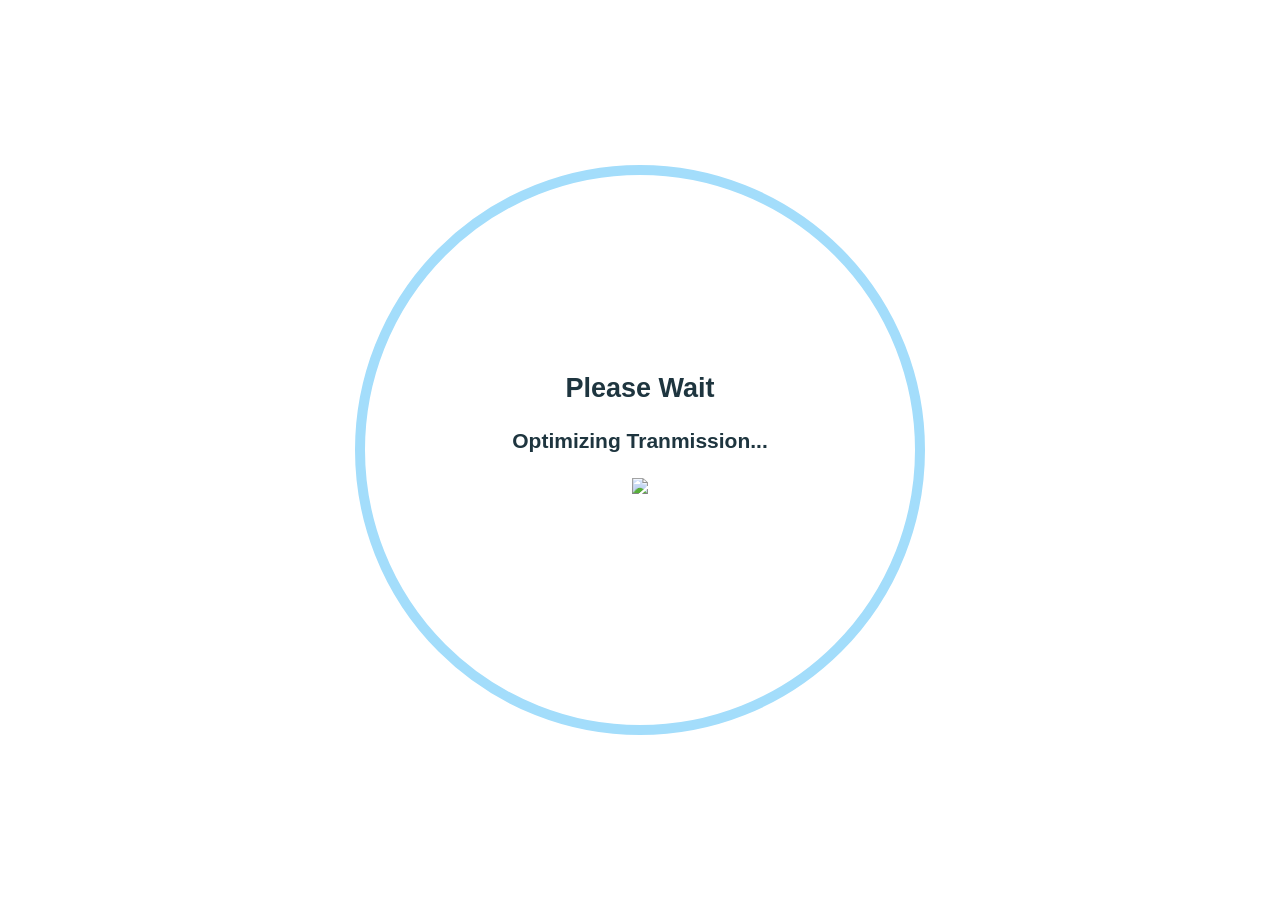
==== archives/index.html @ cd5377e7 "Site updated: 2025-04-26 15:13:15" ====
<!DOCTYPE html>
<html lang="en">
<head>
    <meta charset="utf-8" />
    <title>Archives | Qixuan Lin</title>
    <meta name="author" content="Qixuan Lin" />
    <meta name="description" content="" />
    <meta name="keywords" content="" />
    <meta
        name="viewport"
        content="width=device-width, initial-scale=1.0, maximum-scale=1.0, user-scalable=0"
    />
    <link rel="icon" href="/images/logo2.svg" />
    <link rel="stylesheet" href="/css/custom.css">
    <link rel="preconnect" href="https://s4.zstatic.net" />
<script src="https://s4.zstatic.net/ajax/libs/vue/3.3.7/vue.global.prod.min.js"></script>
<link rel="stylesheet" href="https://s4.zstatic.net/ajax/libs/font-awesome/6.4.2/css/all.min.css" />
<link rel="preconnect" href="https://fonts.googleapis.cn" />
<link rel="preconnect" href="https://fonts.gstatic.cn" crossorigin />
<link
    rel="stylesheet"
    href="https://fonts.googleapis.cn/css2?family=Fira+Code:wght@400;500;600;700&family=Lexend:wght@400;500;600;700;800;900&family=Noto+Sans+SC:wght@400;500;600;700;800;900&display=swap"
/>
<script> const mixins = {}; </script>

<script src="https://polyfill.alicdn.com/v3/polyfill.min.js?features=default"></script>


<script src="https://s4.zstatic.net/ajax/libs/highlight.js/11.9.0/highlight.min.js"></script>
<script src="https://s4.zstatic.net/ajax/libs/highlightjs-line-numbers.js/2.8.0/highlightjs-line-numbers.min.js"></script>
<link
    rel="stylesheet"
    href="https://s4.zstatic.net/ajax/libs/highlight.js/11.9.0/styles/github.min.css"
/>
<script src="/js/lib/highlight.js"></script>



<script src="/js/lib/preview.js"></script>





<link rel="stylesheet" href="/css/main.css" />

<meta name="generator" content="Hexo 7.3.0"></head>
<body>
    <div id="layout">
        <transition name="fade">
            <div id="loading" v-show="loading">
                <div id="loading-circle">
                    <h2>Please Wait</h2>
                    <h4>Optimizing Tranmission...</h4>
                    <img src="/images/loading.gif" />
                </div>
            </div>
        </transition>
        <div id="menu" :class="{ hidden: hiddenMenu, 'menu-color': menuColor}">
    <nav id="desktop-menu">
        <a class="title" href="/">
            <span>QIXUAN LIN</span>
        </a>
        
        <a href="/research">
            <i class="fa-solid fa- fa-fw"></i>
            <span>&ensp;Research</span>
        </a>
        
        <a href="/publications">
            <i class="fa-solid fa- fa-fw"></i>
            <span>&ensp;Publications</span>
        </a>
        
        <a href="/gallery">
            <i class="fa-solid fa- fa-fw"></i>
            <span>&ensp;Gallery</span>
        </a>
        
    </nav>
    <nav id="mobile-menu">
        <div class="title" @click="showMenuItems = !showMenuItems">
            <i class="fa-solid fa-bars fa-fw"></i>
            <span>&emsp;QIXUAN LIN</span>
        </div>
        <transition name="slide">
            <div class="items" v-show="showMenuItems">
                
                <a href="/research">
                    <div class="item">
                        <div style="min-width: 20px; max-width: 50px; width: 10%">
                            <i class="fa-solid fa- fa-fw"></i>
                        </div>
                        <div style="min-width: 100px; max-width: 150%; width: 20%">Research</div>
                    </div>
                </a>
                
                <a href="/publications">
                    <div class="item">
                        <div style="min-width: 20px; max-width: 50px; width: 10%">
                            <i class="fa-solid fa- fa-fw"></i>
                        </div>
                        <div style="min-width: 100px; max-width: 150%; width: 20%">Publications</div>
                    </div>
                </a>
                
                <a href="/gallery">
                    <div class="item">
                        <div style="min-width: 20px; max-width: 50px; width: 10%">
                            <i class="fa-solid fa- fa-fw"></i>
                        </div>
                        <div style="min-width: 100px; max-width: 150%; width: 20%">Gallery</div>
                    </div>
                </a>
                
            </div>
        </transition>
    </nav>
</div>
<transition name="fade">
    <div id="menu-curtain" @click="showMenuItems = !showMenuItems" v-show="showMenuItems"></div>
</transition>

        <div id="main" :class="loading ? 'into-enter-from': 'into-enter-active'">
            
<div id="archives">
    
    <div id="timeline-wrap" ref="timeline">
        
        <div class="timeline" data-title="">
            <div class="timeline-tail"></div>
            <div class="timeline-content">
                <div class="item-time">2025/3/24</div>
                <a href="/2025/03/24/index/">
                    <h3></h3>
                </a>
                <div class="info">
                    
                    
                </div>
            </div>
        </div>
        
    </div>
</div>

            <footer id="footer">
    <div id="footer-wrap">
        <div>
            &copy;
            <!-- 2025 -  -->
            2025 Qixuan Lin
            <!-- <span id="footer-icon">
                <i class="fa-solid fa-font-awesome fa-fw"></i>
            </span>
            &commat;Qixuan Lin -->
        </div>
        <div>
            Based on the <a target="_blank" rel="noopener" href="https://hexo.io">Hexo Engine</a> &amp;
            <a target="_blank" rel="noopener" href="https://github.com/theme-particlex/hexo-theme-particlex">ParticleX Theme</a>
        </div>
        
    </div>
</footer>

        </div>
        
        <transition name="fade">
            <div id="preview" ref="preview" v-show="previewShow">
                <img id="preview-content" ref="previewContent" />
            </div>
        </transition>
        
    </div>
    <script src="/js/main.js"></script>
    
</body>
</html>
---- css/custom.css ----
/* Gallery grid container */
.gallery-grid {
    display: grid;
    grid-template-columns: repeat(3, 1fr);
    gap: unset;
    column-gap: 2.5rem;  /* Reduced space between columns */
    row-gap: 0.5rem;     /* Keep original space between rows */
    margin: 2rem 0;
    width: 100%;
    max-width: 100%;
    box-sizing: border-box;
  }
  
  /* For medium screens */
  @media (max-width: 992px) {
    .gallery-grid {
      grid-template-columns: repeat(2, 1fr);
    }
  }
  
  /* For mobile screens */
  @media (max-width: 576px) {
    .gallery-grid {
      grid-template-columns: 1fr;
    }
  }
  
  /* Gallery item container including both image and caption */
  .gallery-item {
    display: flex;
    flex-direction: column;
    width: 100%;
    margin-bottom: 1rem;
  }
  
  /* Image container - this creates the fixed aspect ratio */
  .gallery-item .img-container {
    position: relative;
    width: 100%;
    padding-bottom: 75%; /* This creates the 4:3 aspect ratio */
    border-radius: 8px;
    overflow: hidden;
    box-shadow: 0 4px 8px rgba(0, 0, 0, 0.1);
    transition: transform 0.3s ease, box-shadow 0.3s ease;
    margin: 0;
    cursor: pointer;
  }
  
  /* Hover effect */
  .gallery-item .img-container:hover {
    transform: scale(1.02);
    box-shadow: 0 8px 16px rgba(0, 0, 0, 0.2);
  }
  
  /* The actual image inside the container */
  .gallery-item .img-container img {
    position: absolute;
    top: 0;
    left: 0;
    width: 100% !important; /* Force image to take full width */
    height: 100% !important; /* Force image to take full height */
    object-fit: cover;
    object-position: center;
    border-radius: 8px;
    margin: 0;
    padding: 0;
    display: block;
    max-width: none !important; /* Override any max-width constraints */
  }
  
  /* Caption styles */
  .gallery-item .caption {
    margin-top: 0.8rem;
    display: flex;
    flex-direction: column;
    width: 100%;
  }
  
  .gallery-item .caption .description {
    font-size: 0.85rem;
    font-weight: 500;
    color: #333;
    margin-bottom: 0.3rem;
    text-align: center;
  }
  
  .gallery-item .caption .credit {
    font-size: 0.8rem;
    font-style: italic;
    color: #666;
    text-align: center;
  }

.author-name {
    color: rgb(38, 157, 255);
}

.split-line {
    background-color: #cecece; 
    height: 1.5px;
    margin-bottom: 20px;
    border: none; /* This removes the default border */
}

.date-format {
    font-size: 0.9rem;
    font-style: italic;
    color: #6ba6ff;
  }
  ul + h3 + .split-line {
    height: 1px; /* Match the height of your other horizontal lines */
    margin: 1rem 0; /* Match the margins of your other horizontal lines */
  }
---- css/main.css ----
#archives {
    margin: auto;
    margin-top: 100px;
    padding: 20px;
}
#archives .categories-tags {
    margin: auto;
    margin-bottom: 50px;
    max-width: 900px;
    text-align: center;
    width: 100%;
}
#archives .categories-tags span {
    display: inline-block;
    margin: 10px;
}
#archives .categories-tags span .icon {
    color: #fff;
    margin-left: 0;
    margin-right: 10px;
}
#archives .categories-tags span a {
    border: #ffffff80 1px solid;
    border-radius: 10px;
    color: #fff;
    padding: 10px 15px;
    transition: background 0.25s, border 0.25s, color 0.25s;
}
#archives .categories-tags span a:hover {
    background: #fff !important;
    border: #a5c2f5 1px solid;
    color: #5c6b72;
}
#archives .category,
#archives .tags .tag,
.article .info .category,
.article .info .tags,
.article .info .tags .tag {
    display: inline-block;
    margin-right: 10px;
}
#archives h3 {
    margin: 10px 0;
}
#crypto {
    margin: 50px 0;
}
#crypto.failure {
    border-color: #ea4a5a;
    color: #ea4a5a;
}
#crypto.failure:focus {
    box-shadow: 0 0 0 3px #ea4a5a4d;
}
#crypto.success {
    border-color: #34d058;
    color: #34d058;
}
#footer {
    font-size: 14px;
    margin-top: 150px;
    padding-bottom: 20px;
    text-align: center;
    width: 100%;
}
#footer #footer-icon {
    color: #66afef;
    display: inline-block;
    font-size: 18px;
    margin: 0 10px;
}
#footer #footer-wrap {
    border-top: 1px solid #aaa;
    color: #5c6b72;
    margin: auto;
    width: 900px;
}
#footer #footer-wrap div {
    margin: 15px;
}
#home-card {
    width: 300px;
}
#home-card #card-style {
    background: #ffffff00;
    border: none;
    border-radius: 10px;
    /* box-shadow: 0 0 20px #d9d9d980; */
    display: flex;
    flex-direction: column;
    max-height: 100vh;
    justify-content: center;
    overflow: auto;
    position: sticky;
    text-align: center;
    top: 20vh;
    width: 250px;
}
#home-card #card-div {
    overflow: auto;
    padding: 25px 0;
    margin-top: 80px;
}
#home-card #card-div .avatar {
    border: #27272700 solid 0px;
    border-radius: 20%;
    margin: auto;
    text-align: center;
    height: 130px;
    width: 130px;
    box-shadow: 2px 2px 10px 0 #bbbdff7f;
}
#home-card #card-div .avatar img {
    border-radius: 20%;
    height: 100%;
    width: 100%;
}
#home-card #card-div .avatar:hover img {
    transform: rotate(360deg);
}
#home-card #card-div .description {
    font-size: 16px;
    font-weight: 200;
    margin: 20px auto;
    text-align: center !important;
    width: 85%;
    display: block;
    line-height: 2; /* Controls spacing between lines */
}
/* Add spacing between paragraphs if needed */
#home-card #card-div .description p {
    margin-bottom: 20px;
}
#home-card #card-div .friend-links .friend-link {
    margin-bottom: 5px;
}
#home-card #card-div .friend-links a {
    border-radius: 5px;
    color: #5c6b72;
    display: block;
    padding: 8px 0;
}
#home-card #card-div .icon-links .icon-link {
    margin: 5px;
}
#home-card #card-div .icon-links a {
    border-radius: 5px;
    color: #5c6b72;
    font-size: 18px;
    padding: 5px;
}
#home-card #card-div .icon-links a:hover,
#home-card #card-div .friend-links a:hover,
#home-posts .page-current .page-num:hover {
    background: linear-gradient(120deg, #9abbf7 0%, #ffbbf4 100%);
    color: #fff;
}
#home-card #card-div .icon-links,
#home-card #card-div .friend-links {
    border-top: #cdcdcd solid 1px;
    margin: 10px auto;
    padding-top: 10px;
    width: 85%;
}
#home-card #card-div .name {
    font-size: 16px;
    font-weight: bold;
    margin: 20px auto;
}
#home-head {
    display: flex;
    height: 40vh;
    width: 100vw;
}
#home-head #home-background {
    background-position: center;
    background-repeat: no-repeat;
    background-size: cover;
    height: 45vh;
    left: 0;
    position: absolute;
    top: 0;
    width: 100vw;
    z-index: -1;
}

#home-head #home-info .info {
    align-items: center;
    border-radius: 50%;
    display: flex;
    justify-content: center;
    text-align: center;
}
#home-head #home-info .loop:nth-child(1) {
    animation: loop1 10s linear infinite;
    background: #fff;
    border-radius: 38% 62% 63% 37%/41% 44% 56% 59%;
    opacity: 0.3;
    transform: rotate(30deg);
}
#home-head #home-info .loop:nth-child(2) {
    animation: loop2 15s linear infinite;
    background: #fff;
    border-radius: 38% 62% 63% 37%/41% 44% 56% 59%;
    opacity: 0.45;
    transform: rotate(60deg);
}
#home-head #home-info .loop:nth-child(3) {
    animation: loop3 10s linear infinite;
    background: #fff;
    border-radius: 38% 62% 63% 37%/41% 44% 56% 59%;
    opacity: 0.3;
    transform: rotate(90deg);
}
#home-head #home-info .loop:nth-child(4) {
    animation: loop4 15s linear infinite;
    background: #fff;
    border-radius: 38% 62% 63% 37%/41% 44% 56% 59%;
    opacity: 0.45;
    transform: rotate(120deg);
}
#home-head #home-info,
#home-posts {
    margin: auto;
}
#home-posts .page-current {
    align-items: center;
    display: flex;
    font-weight: bold;
    justify-content: center;
    margin-top: 50px;
    text-align: center;
    width: 100%;
}
#home-posts .page-current .current {
    border-radius: 5px;
    color: #da0a51;
    display: inline-block;
    height: 35px;
    line-height: 35px;
    margin: 0 7px;
    padding: 5px;
    width: 35px;
}
#home-posts .page-current .page-num,
#home-posts .page-current .page-omit {
    border-radius: 5px;
    display: inline-block;
    height: 35px;
    line-height: 35px;
    margin: 0 7px;
    padding: 5px;
    width: 35px;
}
#home-posts .page-current a {
    color: #999;
}
#home-posts .post {
    background: #ffffff00;
    border-radius: 20px;
    /* box-shadow: 0 0 20px #d9d9d980;
    transition: box-shadow 0.25s, transform 0.25s; */
    overflow: hidden;
}
#home-posts .post .category-and-date {
    color: #5c6b72;
    margin-top: 15px;
    text-align: center;
    width: 100%;
}
#home-posts .post .category-and-date .category {
    display: inline-block;
    margin-right: 25px;
}
#home-posts .post .category-and-date .category a,
#archives a,
#archives .tag-icon,
#archives .item-time,
#archives .categories-tags span a:hover .icon,
.article .info a {
    color: #5c6b72;
}
#home-posts .post .category-and-date .date,
#archives .tags,
#menu #desktop-menu a span {
    display: inline-block;
}
#home-posts .post .category-and-date .special {
    display: inline-block;
    margin-left: 25px;
}
#home-posts .post .go-post {
    background: linear-gradient(120deg, #9abbf7 0%, #ffbbf4 100%);
    border: 0;
    border-radius: 20px 0;
    bottom: -5px;
    box-shadow: 2px 2px 10px 0 #ffbbf47a;
    color: #fff;
    font-size: 14px;
    font-weight: bold;
    padding: 10px 24px;
    position: absolute;
    right: -5px;
    transition: box-shadow 0.25s ease-out, right 0.25s ease-out;
}
#home-posts .post .go-post:hover {
    box-shadow: -2px -2px 10px 0 #9abbf77a;
    right: -7px;
}
#home-posts .post .post-tags .tag {
    display: inline-block;
    font-weight: bold;
    margin-right: 10px;
}
#home-posts .post .post-tags a {
    font-size: 14px;
}
#home-posts .post .post-tags,
#archives .info,
.article .info {
    line-height: 1.7;
}
#home-posts .post-title {
    color: #66afef;
    text-align: center;
}
/* #home-posts .post:hover {
    box-shadow: 0 0 5px #d9d9d9;
    transform: translate(-5px, -5px);
} */
#home-posts-wrap {
    background: transparent;
    border-radius: 10px;
    display: flex;
    margin: auto;
    padding: 20px;
    flex-direction: row-reverse;
    justify-content: space-between;
    align-items: flex-start;
    gap: 2rem;
}
#home-posts-wrap,
#archives,
.article,
#footer #footer-wrap {
    box-sizing: border-box;
}
#loading {
    align-items: center;
    background: #fff;
    display: flex;
    flex-direction: column;
    height: 100vh;
    justify-content: center;
    left: 0;
    position: fixed;
    top: 0;
    width: 100vw;
    word-break: keep-all;
    z-index: 2147483647;
}
#loading h2,
#loading p,
#loading img {
    margin: 10px;
}
#loading img {
    border-radius: 0;
    height: 50px;
}
#loading-circle {
    align-items: center;
    border: 10px solid #a3ddfb;
    border-radius: 50%;
    display: flex;
    flex-direction: column;
    height: 50vmin;
    justify-content: center;
    padding: 50px;
    text-align: center;
    width: 50vmin;
}
#main {
    margin-right: calc(100% - 100vw);
}
#menu {
    background: #82cff0e4;
    box-shadow: 0 -1px 10px 0 #9e9e9e4d;
    font-weight: bold;
    line-height: 50px;
    position: fixed;
    top: 0;
    transition: background 0.25s ease-out, top 0.25s ease-out;
    width: 100vw;
    z-index: 1004;
}
#menu #desktop-menu {
    height: 50px;
}
#menu #desktop-menu .title {
    color: #343434;
    display: inline-block;
    margin-left: 60px;
    margin-right: 5px;
}
#menu #desktop-menu a {
    color: #343434;
    display: inline-block;
    margin-left: 30px;
}
#menu #mobile-menu {
    min-height: 50px;
    text-align: center;
}
#menu #mobile-menu .items {
    padding: 10px 0 20px;
    z-index: 1002;
}
#menu #mobile-menu .items .item {
    display: flex;
    justify-content: center;
    margin: auto;
    min-width: 200px;
    width: 80%;
}
#menu #mobile-menu .items a {
    color: #555;
}
#menu #mobile-menu .title {
    color: #555;
    cursor: pointer;
    z-index: 1003;
}
#menu-curtain {
    background: #0003;
    height: 100%;
    left: 0;
    position: fixed;
    top: 0;
    width: 100%;
    z-index: 1001;
}
#menu.hidden {
    top: -50px;
}
#menu.menu-color {
    background: rgba(18, 10, 48, 0.534);
}
#menu.menu-color #desktop-menu a,
#menu.menu-color #mobile-menu a,
#menu.menu-color #mobile-menu .title {
    color: #fff;
}
#preview {
    align-items: center;
    background-color: #fffc;
    display: flex;
    height: 100vh;
    justify-content: center;
    left: 0;
    position: fixed;
    top: 0;
    width: 100vw;
    z-index: 1005;
}
#preview-content {
    box-shadow: 0 0 50px 10px #d9d9d980;
    margin: auto;
    max-height: 95%;
    max-width: 95%;
}
#search-bar {
    margin-bottom: 50px;
    z-index: 1000;
}
#timeline-wrap {
    display: flex;
    flex-direction: column-reverse;
}
* {
    margin: 0;
    padding: 0;
    position: relative;
    scrollbar-color: rgb(107, 211, 255) #e6efff;
    scrollbar-width: auto;
    word-wrap: break-word;
}
.article {
    font-size: 14px;
    margin: auto;
    margin-top: 100px;
    padding: 20px;
}
.article .content {
    margin: 50px 0;
}
.article .info .date {
    color: #5c6b72;
    display: inline-block;
    margin-right: 10px;
}
.code-content {
    font-size: 13px;
    line-height: 2;
    overflow: auto;
    padding: 50px 30px 20px;
    white-space: pre;
}
.comment iframe,
body::-webkit-scrollbar-track {
    border-radius: 0;
}
.content {
    transition: opacity 0.25s;
}
.content img,
.content video,
.content audio,
.content iframe {
    display: block;
    margin: 15px auto;
    max-width: 75%;
}
.copycode {
    color: #5c6b72;
    position: absolute;
    right: 0;
    top: 0;
}
.copycode i {
    padding: 15px;
    position: absolute;
    right: 0;
    top: 0;
    transition: transform 0.25s;
}
.copycode.copied i {
    transform: scale(1.25);
}
.copycode.copied i:first-child,
.copycode:not(.copied) i:last-child {
    opacity: 0;
}
.fade-enter-active,
.fade-leave-active {
    transition: opacity 0.3s;
}
.fade-enter-from,
.fade-leave-to {
    opacity: 0;
}
.hljs-ln-code {
    padding-left: 20px !important;
}
.hljs-ln-numbers {
    border-right: 1px solid #ccc;
    color: #ccc;
    padding-right: 10px !important;
    text-align: right;
    vertical-align: top;
}
.icon {
    color: #5c6b72;
    margin-right: 5px;
}
.input {
    background: #f6f8fa;
    border: 1px solid #d0d7de;
    border-radius: 50px;
    box-sizing: border-box;
    color: #000;
    display: block;
    font-size: 15px;
    height: 50px;
    text-indent: 20px;
    transition: background 0.25s, border 0.25s, box-shadow 0.25s;
    width: 100%;
}
.input:focus {
    background: #fff;
    border-color: #0969da;
    box-shadow: 0 0 0 3px #0969da4d;
    outline: none;
}
.input:hover {
    background: #fff;
}
.into-enter-active {
    transition: opacity 0.5s, transform 0.5s;
}
.into-enter-from {
    opacity: 0;
    transform: scale(1.1);
}
.katex {
    white-space: normal !important;
}
.language {
    background: linear-gradient(to right, #ed6ea0 0%, #ec8c69 100%);
    border-radius: 0 0 10px 10px;
    box-shadow: 1px 1px 0.75rem #ed6ea14d;
    color: #fff;
    font-size: 12px;
    font-weight: bold;
    left: 30px;
    padding: 10px 15px;
    position: absolute;
    top: 0;
}
.page-num,
.icon-link a,
.friend-link a {
    transition: background 0.25s, color 0.25s;
}
.page-num:hover,
.icon-link a:hover,
.friend-link a:hover,
.categories-tags a:hover,
.go-post:hover {
    opacity: 1;
}
.slide-enter-active,
.slide-leave-active {
    transition: margin-top 0.3s, opacity 0.3s;
}
.slide-enter-from,
.slide-leave-to {
    margin-top: -300px;
    opacity: 0;
}
.timeline {
    margin-bottom: 30px;
    transition: margin-top 0.5s, opacity 0.3s, visibility 0.3s;
}
.timeline-content {
    background: #fff;
    border: 1px solid #0002;
    border-radius: 3px;
    margin-left: 17.5px;
    padding: 24px;
    transition: box-shadow 0.5s;
}
.timeline-content:hover {
    box-shadow: 0 2px 8px #00000017;
}
.timeline-tail {
    background: #fff;
    border: 2px solid #a5c2f5;
    border-radius: 50%;
    height: 7px;
    position: absolute;
    width: 7px;
}
::-webkit-scrollbar {
    height: 12px;
    width: 12px;
}
::-webkit-scrollbar-thumb {
    background: #8ab5ff
        linear-gradient(
            45deg,
            #fff6 25%,
            transparent 25%,
            transparent 50%,
            #fff6 50%,
            #fff6 75%,
            transparent 75%,
            transparent
        );
    border: 3px solid #e6efff;
    border-radius: 100px;
}
::-webkit-scrollbar-track {
    background: #e6efff;
    border-radius: 100px;
}
::selection {
    background-color: #3392ff2a;
    color: unset;
}
a {
    color: #66afef;
    text-decoration: none;
}
a:hover,
.content .copycode:hover {
    opacity: 0.8;
}
audio,
button,
iframe,
img,
video,
#home-head,
#menu,
.categories-tags a,
.copycode,
.friend-link a,
.go-post,
.hljs-ln-numbers,
.icon-link a,
.katex,
.language,
.page-current {
    user-select: none;
}
b,
strong {
    font-weight: bold;
    line-height: 2.5;
}
blockquote {
    background: #d9e8ff6b;
    border-left: 3px solid #1e3e3f;
    border-radius: 3px;
    margin: 15px 0;
    overflow: auto;
    padding: 0 15px;
}
body {
    background: #f6f8fa;
    color: #1e3e3f;
    font: 200 16px Lexend, "Noto Sans SC", sans-serif;
    /* font: 500 18px Lexend, "Times New Roman", sans-serif; */
    overflow-x: hidden;
    width: 100%;
}
code {
    background: #bddcf76b;
    border-radius: 4px;
    line-height: 2.5;
    padding: 4px 8px;
}
h1,
h2,
h3,
h4,
h5,
h6 {
    color: #1e353f;
    font-weight: bold;
    margin: 15px 0;
    word-break: keep-all;
}
h1 {
    font-size: 30px;
}
h2 {
    font-size: 27px;
}
h3 {
    font-size: 24px;
}
h4 {
    font-size: 21px;
}
h5 {
    font-size: 18px;
}
h6 {
    font-size: 15px;
}
hr {
    border-style: dashed none none;
    border-width: 1.5px;
}
img,
video,
audio,
iframe {
    border-radius: 10px;
}
mark {
    background: #fff13360;
    border-radius: 4px;
    color: unset;
    line-height: 2.5;
    padding: 4px 8px;
}
p,
ul,
ol {
    line-height: 2;
    margin: 15px 0px;
    text-align: justify;
}
pre {
    border: 1px solid #ebeef5;
    border-radius: 15px;
    box-shadow: 0 2px 12px 0 #0000001a;
    margin: 25px 0;
    overflow: hidden;
    white-space: normal;
}
pre,
code,
.hljs,
.input,
.language {
    font-family: "Fira Code", "Noto Sans SC", monospace;
}
table:not(.hljs-ln) {
    margin: 15px 0;
}
table:not(.hljs-ln) td:nth-child(even) {
    background: #c7e0fb4d;
}
table:not(.hljs-ln) td:nth-child(odd) {
    background: #d9e8ff4d;
}
table:not(.hljs-ln) th {
    background: #a3ddfb;
}
table:not(.hljs-ln) tr th,
table:not(.hljs-ln) tr td {
    border-radius: 3px;
    padding: 10px 20px;
}
ul li,
ol li {
    margin: 8px 0;
}
@keyframes loop1 {
    from {
        transform: rotate(30deg);
    }
    to {
        transform: rotate(390deg);
    }
}
@keyframes loop2 {
    from {
        transform: rotate(60deg);
    }
    to {
        transform: rotate(420deg);
    }
}
@keyframes loop3 {
    from {
        transform: rotate(90deg);
    }
    to {
        transform: rotate(450deg);
    }
}
@keyframes loop4 {
    from {
        transform: rotate(120deg);
    }
    to {
        transform: rotate(480deg);
    }
}
@media (min-width: 900px) {
    #home-head #home-info .info .wrap {
        padding: 25px;
    }
    #home-head #home-info .info .wrap h1 {
        font-size: 52px;
        font-weight: bold;
        margin-bottom: 10px;
    }
    #home-head #home-info .info .wrap h3 {
        font-size: 24px;
        margin: 10px 0;
    }
    #home-head #home-info .info .wrap h5 {
        font-size: 16px;
        margin: 20px 0;
    }
    #home-head #home-info .loop {
        display: inline-block;
        height: 450px;
        position: absolute;
        width: 450px;
    }
    #home-head #home-info,
    #home-head #home-info .info {
        height: 450px;
        width: 450px;
    }
    #home-posts {
        margin-right: 50px;
        width: 850px;
    }
    #home-posts .post {
        margin-bottom: 25px;
        padding: 50px;
    }
    #home-posts .post .description {
        padding: 20px 0;
    }
    #home-posts-wrap {
        max-width: 1200px;
    }
    #menu #desktop-menu {
        display: block;
    }
    #menu #mobile-menu {
        display: none;
    }
    .article,
    #archives,
    #footer #footer-wrap {
        width: 900px;
    }
    .home-posts-wrap-no-card #home-posts {
        margin: auto;
    }
    ul,
    ol {
        padding-left: 40px;
    }
}
@media (min-width: 900px) and (max-width: 1000px) {
    #home-card {
        display: none;
    }
    #home-posts {
        width: 100%;
    }
    #home-posts-wrap,
    #archives {
        width: 800px;
    }
}
@media (max-width: 900px) {
    #home-head #home-info {
        height: 350px;
        width: 350px;
    }
    #home-head #home-info .info {
        align-items: center;
        background: #ffffffa6;
        display: flex;
        height: 350px;
        justify-content: center;
        margin: auto;
        width: 350px;
    }
    #home-head #home-info .info .wrap {
        padding: 50px;
    }
    #home-head #home-info .info .wrap h1 {
        font-size: 46px;
        margin-bottom: 10px;
    }
    #home-head #home-info .info .wrap h3 {
        font-size: 20px;
        margin: 10px 0;
    }
    #home-head #home-info .info .wrap h5 {
        font-size: 14px;
        margin: 20px 0;
    }
    #home-head #home-info .loop {
        display: none;
        height: 350px;
        position: absolute;
        width: 350px;
    }
    #home-posts {
        margin: auto;
        width: 100%;
    }
    #home-posts .post {
        margin-bottom: 30px;
        padding: 20px 30px;
    }
    #home-posts .post .description {
        padding: 20px 0;
    }
    #home-posts .post .post-tags {
        padding-right: 69px;
    }
    #home-posts-wrap,
    .article,
    #archives,
    #footer #footer-wrap {
        width: 100%;
    }
    #menu #desktop-menu,
    #home-card {
        display: none;
    }
    #menu #mobile-menu {
        display: block;
    }
    ul,
    ol {
        padding-left: 20px;
    }
}
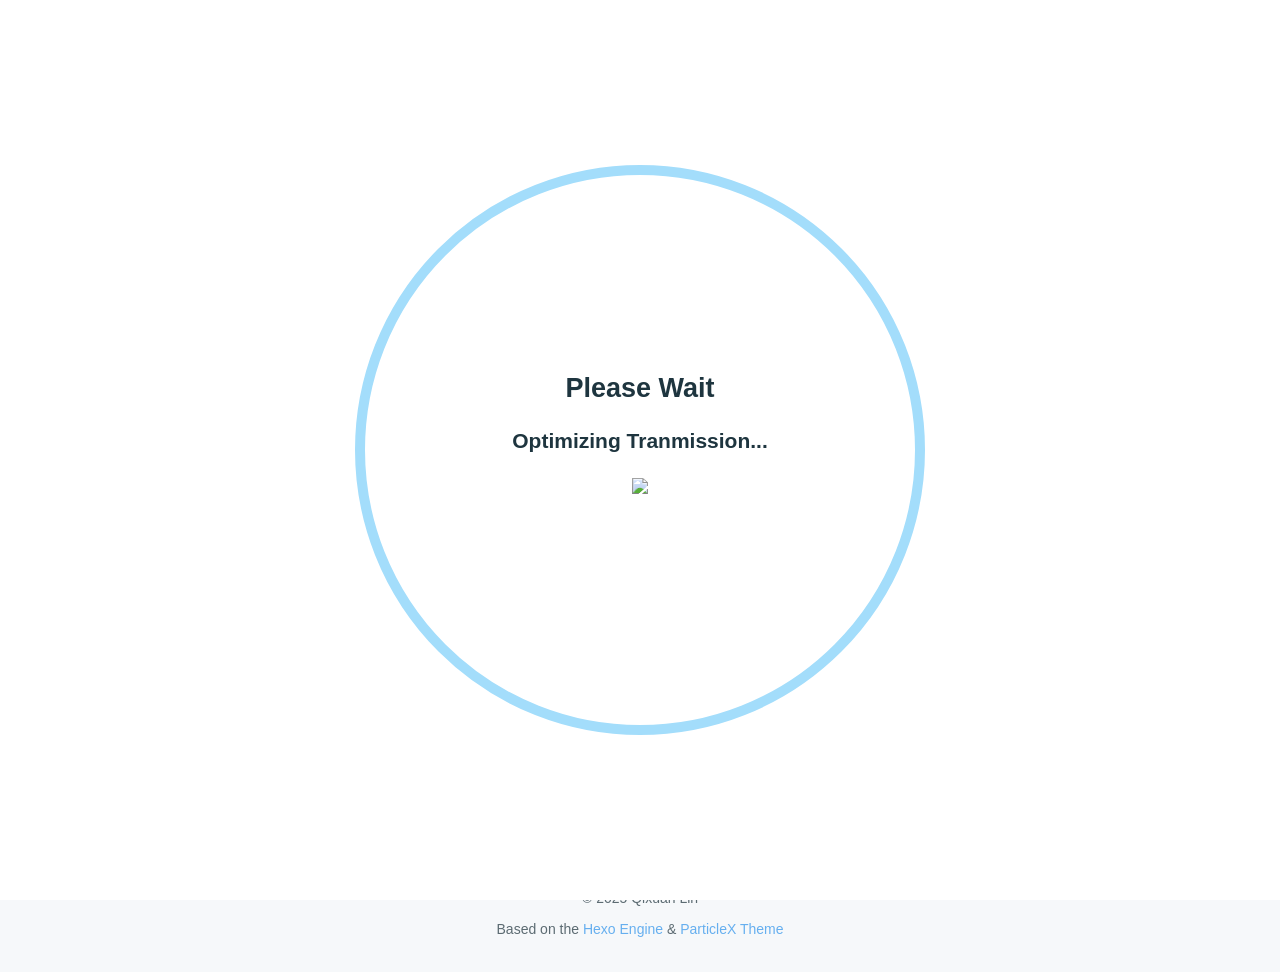
==== commit 2f34d3a7: "Site updated: 2025-04-27 13:36:39" ====
--- a/archives/index.html
+++ b/archives/index.html
@@ -63,17 +63,26 @@
             <span>QIXUAN LIN</span>
         </a>
         
-        <a href="/research">
+        
+        <a href="/#post-main">
+            <i class="fa-solid fa- fa-fw"></i>
+            <span>&ensp;About Me</span>
+        </a>
+        
+        
+        <a href="/#post-research">
             <i class="fa-solid fa- fa-fw"></i>
             <span>&ensp;Research</span>
         </a>
         
-        <a href="/publications">
+        
+        <a href="/#post-publications">
             <i class="fa-solid fa- fa-fw"></i>
             <span>&ensp;Publications</span>
         </a>
         
-        <a href="/gallery">
+        
+        <a href="/#post-gallery">
             <i class="fa-solid fa- fa-fw"></i>
             <span>&ensp;Gallery</span>
         </a>
@@ -87,7 +96,18 @@
         <transition name="slide">
             <div class="items" v-show="showMenuItems">
                 
-                <a href="/research">
+                
+                <a href="/#post-main">
+                    <div class="item">
+                        <div style="min-width: 20px; max-width: 50px; width: 10%">
+                            <i class="fa-solid fa- fa-fw"></i>
+                        </div>
+                        <div style="min-width: 100px; max-width: 150%; width: 20%">About Me</div>
+                    </div>
+                </a>
+                
+                
+                <a href="/#post-research">
                     <div class="item">
                         <div style="min-width: 20px; max-width: 50px; width: 10%">
                             <i class="fa-solid fa- fa-fw"></i>
@@ -96,7 +116,8 @@
                     </div>
                 </a>
                 
-                <a href="/publications">
+                
+                <a href="/#post-publications">
                     <div class="item">
                         <div style="min-width: 20px; max-width: 50px; width: 10%">
                             <i class="fa-solid fa- fa-fw"></i>
@@ -105,7 +126,8 @@
                     </div>
                 </a>
                 
-                <a href="/gallery">
+                
+                <a href="/#post-gallery">
                     <div class="item">
                         <div style="min-width: 20px; max-width: 50px; width: 10%">
                             <i class="fa-solid fa- fa-fw"></i>
@@ -121,19 +143,60 @@
 <transition name="fade">
     <div id="menu-curtain" @click="showMenuItems = !showMenuItems" v-show="showMenuItems"></div>
 </transition>
-
         <div id="main" :class="loading ? 'into-enter-from': 'into-enter-active'">
             
 <div id="archives">
     
     <div id="timeline-wrap" ref="timeline">
         
-        <div class="timeline" data-title="">
+        <div class="timeline" data-title="gallery">
             <div class="timeline-tail"></div>
             <div class="timeline-content">
                 <div class="item-time">2025/3/24</div>
-                <a href="/2025/03/24/index/">
-                    <h3></h3>
+                <a href="/2025/03/24/gallery/">
+                    <h3>Gallery</h3>
+                </a>
+                <div class="info">
+                    
+                    
+                </div>
+            </div>
+        </div>
+        
+        <div class="timeline" data-title="aboutme">
+            <div class="timeline-tail"></div>
+            <div class="timeline-content">
+                <div class="item-time">2025/3/24</div>
+                <a href="/2025/03/24/main/">
+                    <h3>About Me</h3>
+                </a>
+                <div class="info">
+                    
+                    
+                </div>
+            </div>
+        </div>
+        
+        <div class="timeline" data-title="publications">
+            <div class="timeline-tail"></div>
+            <div class="timeline-content">
+                <div class="item-time">2025/4/27</div>
+                <a href="/2025/04/27/publications/">
+                    <h3>Publications</h3>
+                </a>
+                <div class="info">
+                    
+                    
+                </div>
+            </div>
+        </div>
+        
+        <div class="timeline" data-title="research">
+            <div class="timeline-tail"></div>
+            <div class="timeline-content">
+                <div class="item-time">2025/4/27</div>
+                <a href="/2025/04/27/research/">
+                    <h3>Research</h3>
                 </a>
                 <div class="info">
                     
--- a/css/main.css
+++ b/css/main.css
@@ -85,13 +85,13 @@
     background: #ffffff00;
     border: none;
     border-radius: 10px;
-    /* box-shadow: 0 0 20px #d9d9d980; */
+    box-shadow: 0 0 20px #d9d9d900;
     display: flex;
     flex-direction: column;
     max-height: 100vh;
     justify-content: center;
     overflow: auto;
-    position: sticky;
+    position: fixed;
     text-align: center;
     top: 20vh;
     width: 250px;
@@ -99,7 +99,7 @@
 #home-card #card-div {
     overflow: auto;
     padding: 25px 0;
-    margin-top: 80px;
+    margin-top: 20px;
 }
 #home-card #card-div .avatar {
     border: #27272700 solid 0px;
@@ -169,19 +169,20 @@
 }
 #home-head {
     display: flex;
-    height: 40vh;
+    height: 10vh;
     width: 100vw;
 }
 #home-head #home-background {
     background-position: center;
     background-repeat: no-repeat;
     background-size: cover;
-    height: 45vh;
+    height: 100vh;
     left: 0;
-    position: absolute;
+    position: fixed;
     top: 0;
     width: 100vw;
     z-index: -1;
+    opacity: 0.1;
 }
 
 #home-head #home-info .info {
@@ -190,34 +191,6 @@
     display: flex;
     justify-content: center;
     text-align: center;
-}
-#home-head #home-info .loop:nth-child(1) {
-    animation: loop1 10s linear infinite;
-    background: #fff;
-    border-radius: 38% 62% 63% 37%/41% 44% 56% 59%;
-    opacity: 0.3;
-    transform: rotate(30deg);
-}
-#home-head #home-info .loop:nth-child(2) {
-    animation: loop2 15s linear infinite;
-    background: #fff;
-    border-radius: 38% 62% 63% 37%/41% 44% 56% 59%;
-    opacity: 0.45;
-    transform: rotate(60deg);
-}
-#home-head #home-info .loop:nth-child(3) {
-    animation: loop3 10s linear infinite;
-    background: #fff;
-    border-radius: 38% 62% 63% 37%/41% 44% 56% 59%;
-    opacity: 0.3;
-    transform: rotate(90deg);
-}
-#home-head #home-info .loop:nth-child(4) {
-    animation: loop4 15s linear infinite;
-    background: #fff;
-    border-radius: 38% 62% 63% 37%/41% 44% 56% 59%;
-    opacity: 0.45;
-    transform: rotate(120deg);
 }
 #home-head #home-info,
 #home-posts {
@@ -256,10 +229,10 @@
     color: #999;
 }
 #home-posts .post {
-    background: #ffffff00;
-    border-radius: 20px;
-    /* box-shadow: 0 0 20px #d9d9d980;
-    transition: box-shadow 0.25s, transform 0.25s; */
+    background: #ffffffce;
+    border-radius: 10px;
+    box-shadow: 0 0 20px #d9d9d980;
+    transition: box-shadow 0.25s, transform 0.25s;
     overflow: hidden;
 }
 #home-posts .post .category-and-date {
@@ -398,7 +371,7 @@
     height: 50px;
 }
 #menu #desktop-menu .title {
-    color: #343434;
+    color: #282828;
     display: inline-block;
     margin-left: 60px;
     margin-right: 5px;
@@ -432,7 +405,7 @@
     z-index: 1003;
 }
 #menu-curtain {
-    background: #0003;
+    background: rgb(0, 0, 0);
     height: 100%;
     left: 0;
     position: fixed;
@@ -440,17 +413,26 @@
     width: 100%;
     z-index: 1001;
 }
-#menu.hidden {
+/* #menu.hidden {
     top: -50px;
-}
+} */
+/*change menu color*/
 #menu.menu-color {
-    background: rgba(18, 10, 48, 0.534);
+    background: rgb(39, 39, 39);
 }
 #menu.menu-color #desktop-menu a,
 #menu.menu-color #mobile-menu a,
 #menu.menu-color #mobile-menu .title {
     color: #fff;
 }
+/*menu transision*/
+html {
+    scroll-behavior: smooth;
+  }
+  
+#home-posts .post {
+    scroll-margin-top: 70px; /* Your menu height + padding */
+  }
 #preview {
     align-items: center;
     background-color: #fffc;
@@ -886,10 +868,10 @@
     }
     #home-posts .post {
         margin-bottom: 25px;
-        padding: 50px;
+        padding: 20px 50px;
     }
     #home-posts .post .description {
-        padding: 20px 0;
+        padding: 0px 0;
     }
     #home-posts-wrap {
         max-width: 1200px;
